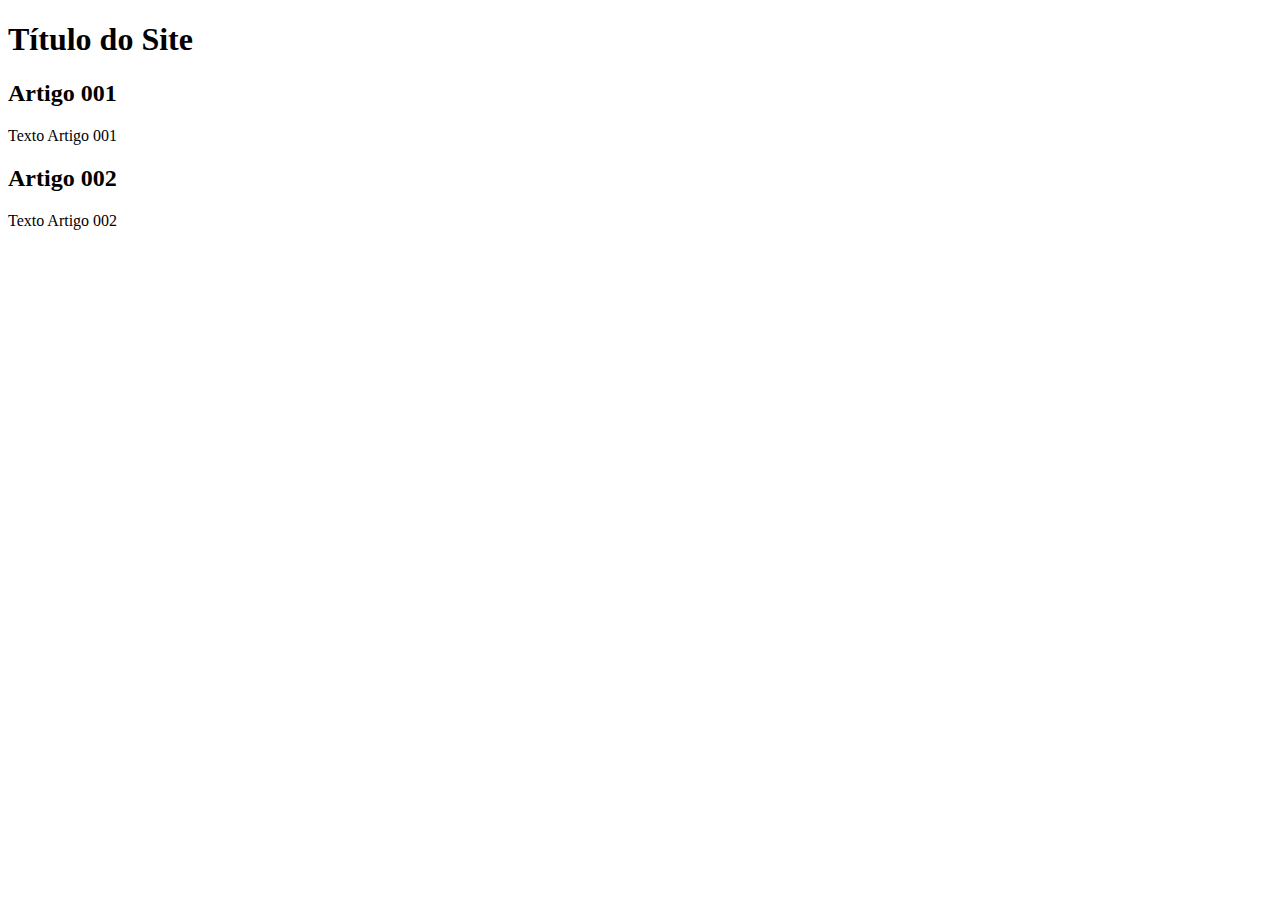
==== index.html @ 72d81c01 "add index" ====
<!DOCTYPE html>
<html lang="pt-br">
<head>
    <meta charset="UTF-8">
    <meta name="viewport" content="width=device-width, initial-scale=1.0">
    <title>Título do Site</title>
</head>
<body>
    <main>
        <header>
            <h1>Título do Site</h1>
        </header>
        <article>
            <h2>Artigo 001</h2>
            <p>Texto Artigo 001</p>
        </article>
        <article>
            <h2>Artigo 002</h2>
            <p>Texto Artigo 002</p>
        </article>
    </main>

</body>
</html>
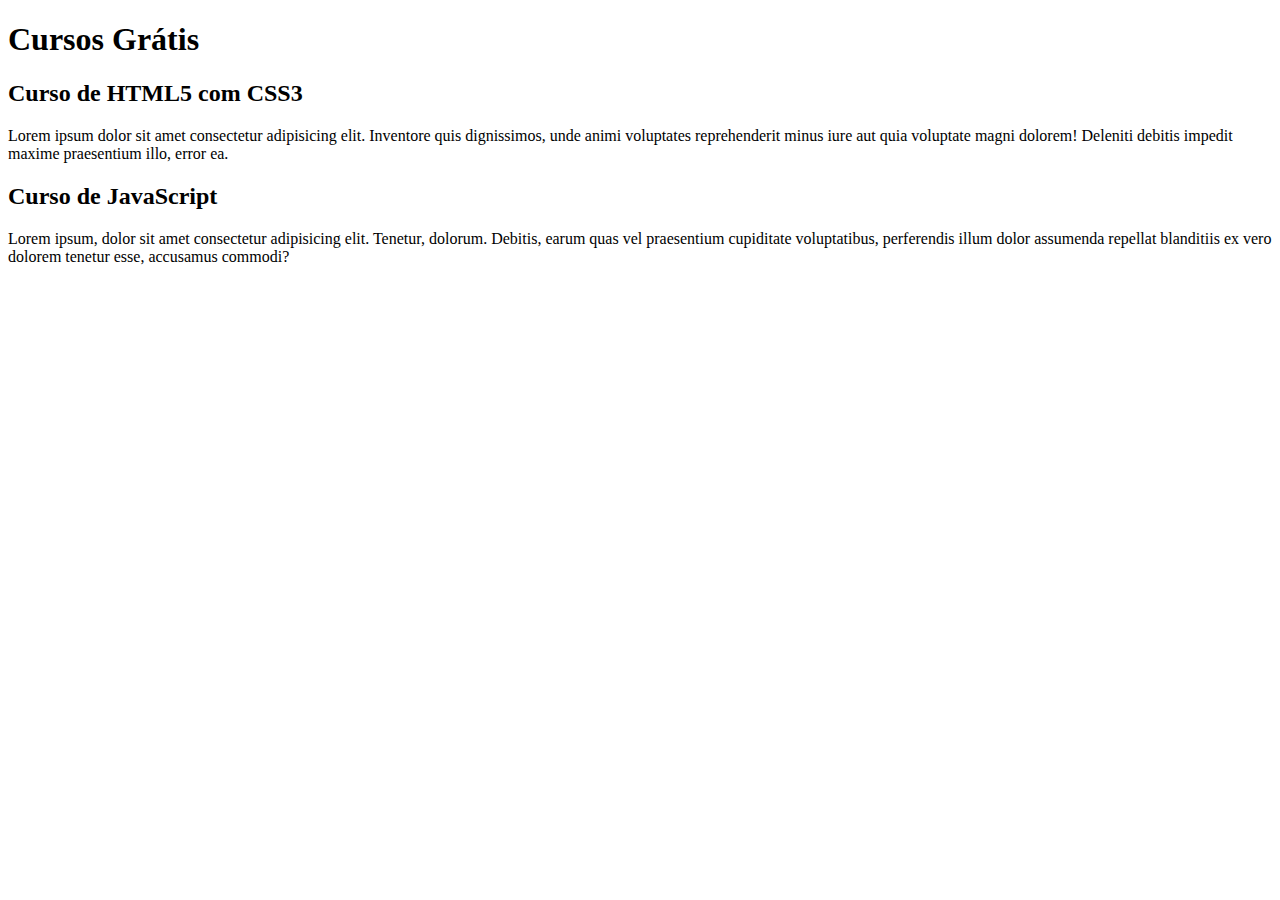
==== commit dbf62c55: "comecei a escrever o conteudo" ====
--- a/index.html
+++ b/index.html
@@ -8,15 +8,15 @@
 <body>
     <main>
         <header>
-            <h1>Título do Site</h1>
+            <h1>Cursos Grátis</h1>
         </header>
         <article>
-            <h2>Artigo 001</h2>
-            <p>Texto Artigo 001</p>
+            <h2>Curso de HTML5 com CSS3</h2>
+            <p>Lorem ipsum dolor sit amet consectetur adipisicing elit. Inventore quis dignissimos, unde animi voluptates reprehenderit minus iure aut quia voluptate magni dolorem! Deleniti debitis impedit maxime praesentium illo, error ea.</p>
         </article>
         <article>
-            <h2>Artigo 002</h2>
-            <p>Texto Artigo 002</p>
+            <h2>Curso de JavaScript</h2>
+            <p>Lorem ipsum, dolor sit amet consectetur adipisicing elit. Tenetur, dolorum. Debitis, earum quas vel praesentium cupiditate voluptatibus, perferendis illum dolor assumenda repellat blanditiis ex vero dolorem tenetur esse, accusamus commodi?</p>
         </article>
     </main>
 
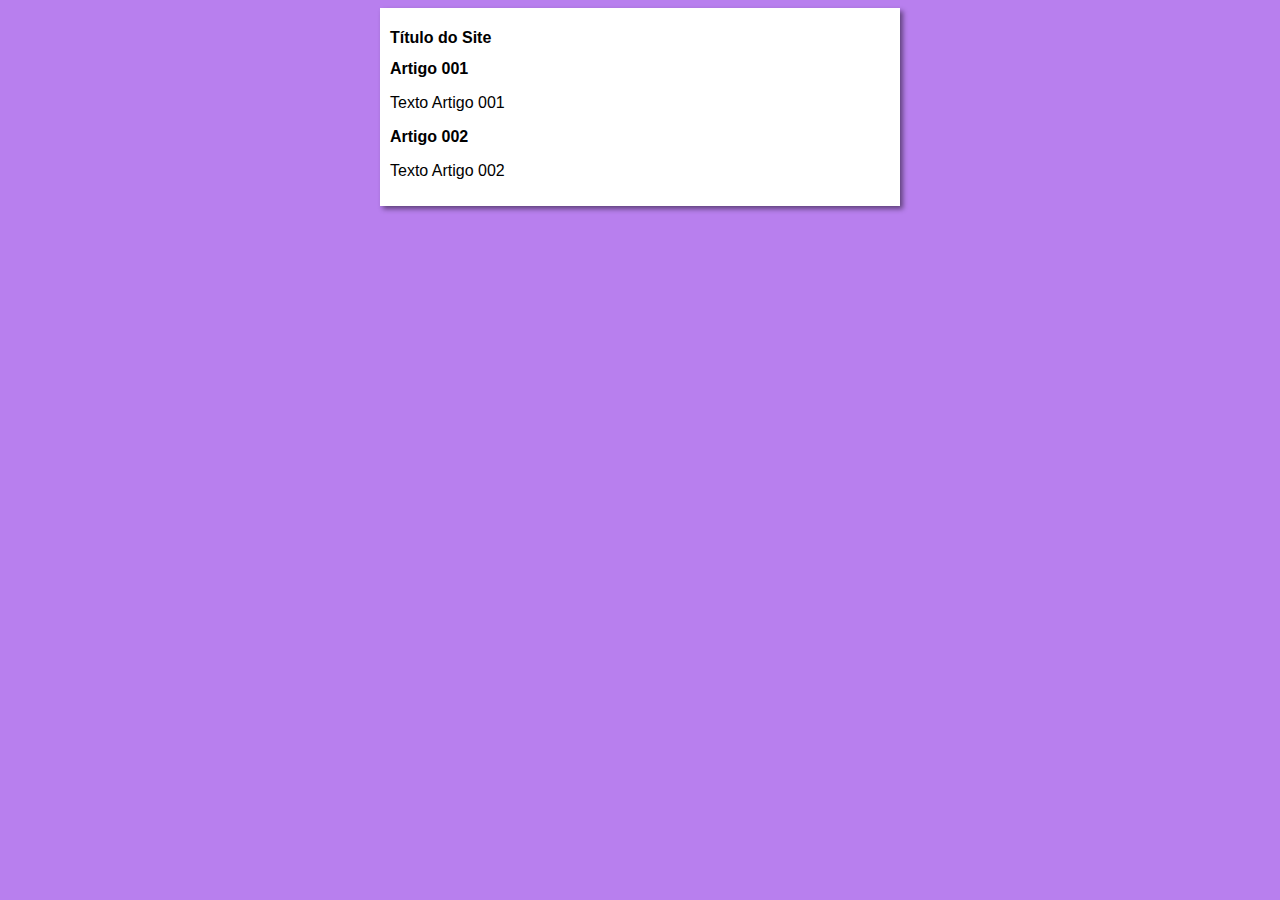
==== commit 01bfb667: "Iniciei o design" ====
--- a/index.html
+++ b/index.html
@@ -4,19 +4,20 @@
     <meta charset="UTF-8">
     <meta name="viewport" content="width=device-width, initial-scale=1.0">
     <title>Título do Site</title>
+    <link rel="stylesheet" href="estilos/style.css">
 </head>
 <body>
     <main>
         <header>
-            <h1>Cursos Grátis</h1>
+            <h1>Título do Site</h1>
         </header>
         <article>
-            <h2>Curso de HTML5 com CSS3</h2>
-            <p>Lorem ipsum dolor sit amet consectetur adipisicing elit. Inventore quis dignissimos, unde animi voluptates reprehenderit minus iure aut quia voluptate magni dolorem! Deleniti debitis impedit maxime praesentium illo, error ea.</p>
+            <h2>Artigo 001</h2>
+            <p>Texto Artigo 001</p>
         </article>
         <article>
-            <h2>Curso de JavaScript</h2>
-            <p>Lorem ipsum, dolor sit amet consectetur adipisicing elit. Tenetur, dolorum. Debitis, earum quas vel praesentium cupiditate voluptatibus, perferendis illum dolor assumenda repellat blanditiis ex vero dolorem tenetur esse, accusamus commodi?</p>
+            <h2>Artigo 002</h2>
+            <p>Texto Artigo 002</p>
         </article>
     </main>
 
--- a/estilos/style.css
+++ b/estilos/style.css
@@ -0,0 +1,18 @@
+*{
+    font-family: Arial, Helvetica, sans-serif;
+    font-size: 16px;
+}
+
+body{
+
+    background-color:rgb(184, 127, 238)
+}
+
+main{
+
+    background-color: white;
+    width:500px;
+    margin: auto;
+    padding: 10px;
+    box-shadow: 3px 3px 5px rgba(0,0,0,0.473);
+}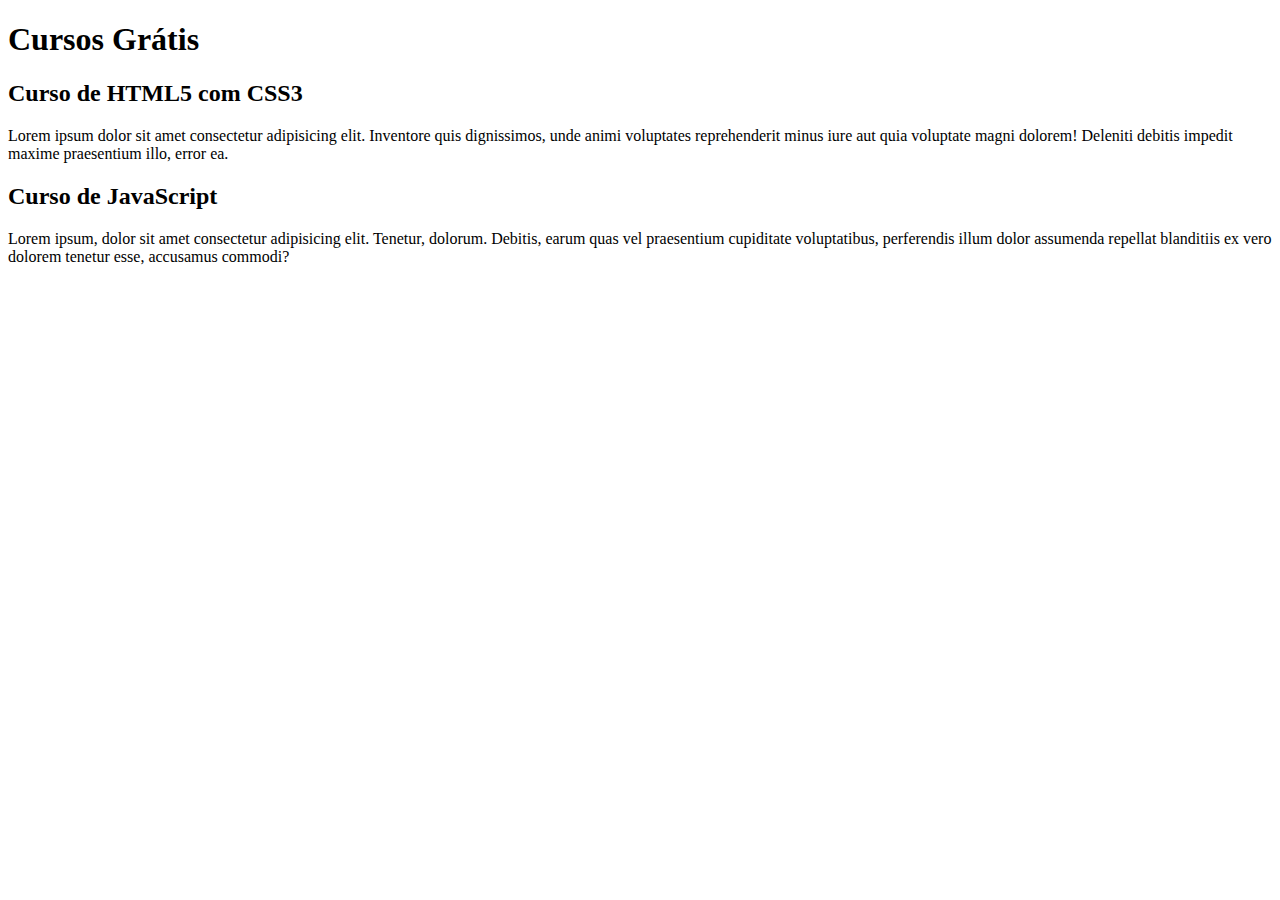
==== commit 71ba2fde: "Update index.html" ====
--- a/index.html
+++ b/index.html
@@ -3,21 +3,20 @@
 <head>
     <meta charset="UTF-8">
     <meta name="viewport" content="width=device-width, initial-scale=1.0">
-    <title>Título do Site</title>
-    <link rel="stylesheet" href="estilos/style.css">
+    <title>Site CursoeVideo Site</title>
 </head>
 <body>
     <main>
         <header>
-            <h1>Título do Site</h1>
+            <h1>Cursos Grátis</h1>
         </header>
         <article>
-            <h2>Artigo 001</h2>
-            <p>Texto Artigo 001</p>
+            <h2>Curso de HTML5 com CSS3</h2>
+            <p>Lorem ipsum dolor sit amet consectetur adipisicing elit. Inventore quis dignissimos, unde animi voluptates reprehenderit minus iure aut quia voluptate magni dolorem! Deleniti debitis impedit maxime praesentium illo, error ea.</p>
         </article>
         <article>
-            <h2>Artigo 002</h2>
-            <p>Texto Artigo 002</p>
+            <h2>Curso de JavaScript</h2>
+            <p>Lorem ipsum, dolor sit amet consectetur adipisicing elit. Tenetur, dolorum. Debitis, earum quas vel praesentium cupiditate voluptatibus, perferendis illum dolor assumenda repellat blanditiis ex vero dolorem tenetur esse, accusamus commodi?</p>
         </article>
     </main>
 
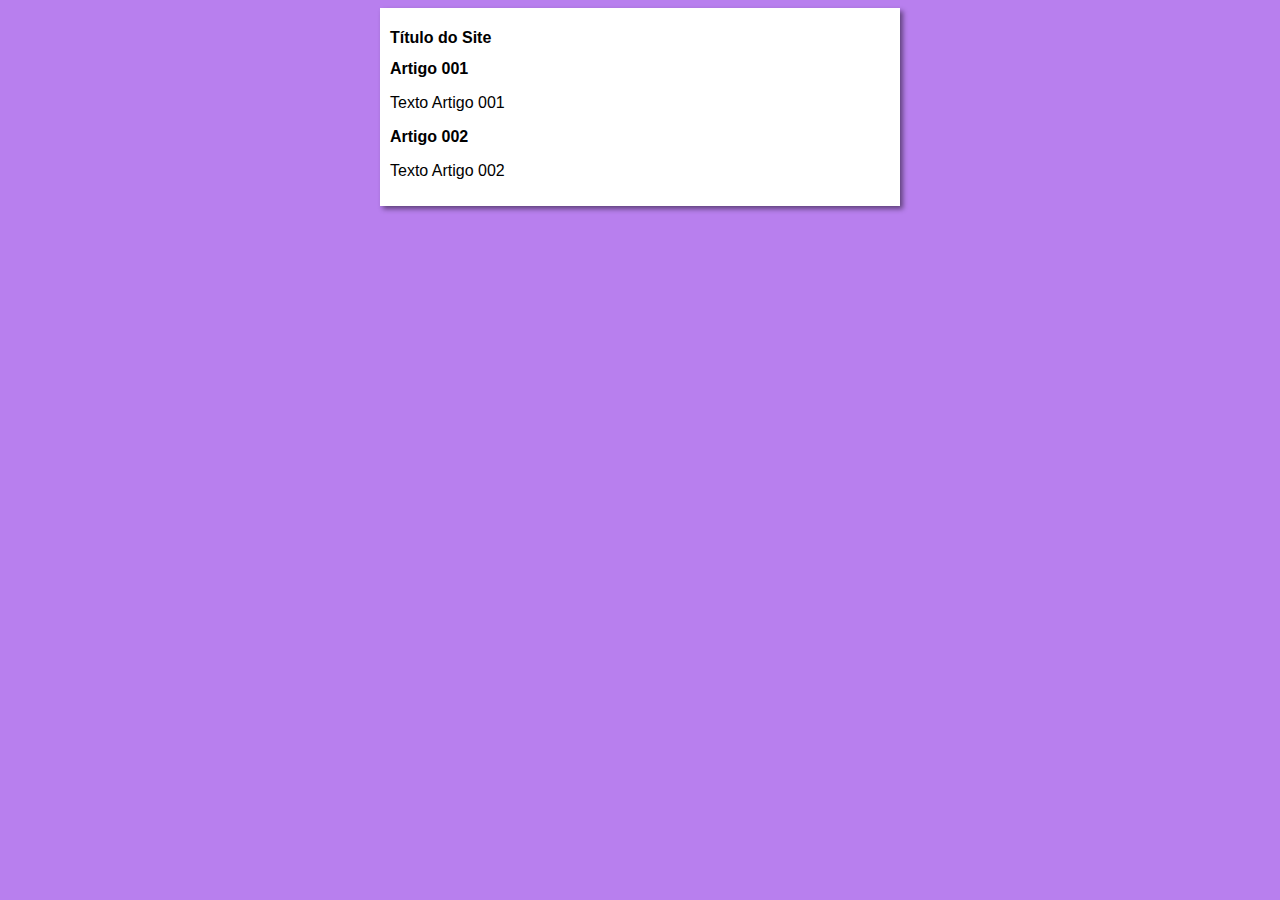
==== commit f2d238be: "Update index.html" ====
--- a/index.html
+++ b/index.html
@@ -3,20 +3,21 @@
 <head>
     <meta charset="UTF-8">
     <meta name="viewport" content="width=device-width, initial-scale=1.0">
-    <title>Site CursoeVideo Site</title>
+    <title>Curso em Vídeo</title>
+    <link rel="stylesheet" href="estilos/style.css">
 </head>
 <body>
     <main>
         <header>
-            <h1>Cursos Grátis</h1>
+            <h1>Título do Site</h1>
         </header>
         <article>
-            <h2>Curso de HTML5 com CSS3</h2>
-            <p>Lorem ipsum dolor sit amet consectetur adipisicing elit. Inventore quis dignissimos, unde animi voluptates reprehenderit minus iure aut quia voluptate magni dolorem! Deleniti debitis impedit maxime praesentium illo, error ea.</p>
+            <h2>Artigo 001</h2>
+            <p>Texto Artigo 001</p>
         </article>
         <article>
-            <h2>Curso de JavaScript</h2>
-            <p>Lorem ipsum, dolor sit amet consectetur adipisicing elit. Tenetur, dolorum. Debitis, earum quas vel praesentium cupiditate voluptatibus, perferendis illum dolor assumenda repellat blanditiis ex vero dolorem tenetur esse, accusamus commodi?</p>
+            <h2>Artigo 002</h2>
+            <p>Texto Artigo 002</p>
         </article>
     </main>
 
--- a/estilos/style.css
+++ b/estilos/style.css
@@ -0,0 +1,18 @@
+*{
+    font-family: Arial, Helvetica, sans-serif;
+    font-size: 16px;
+}
+
+body{
+
+    background-color:rgb(184, 127, 238)
+}
+
+main{
+
+    background-color: white;
+    width:500px;
+    margin: auto;
+    padding: 10px;
+    box-shadow: 3px 3px 5px rgba(0,0,0,0.473);
+}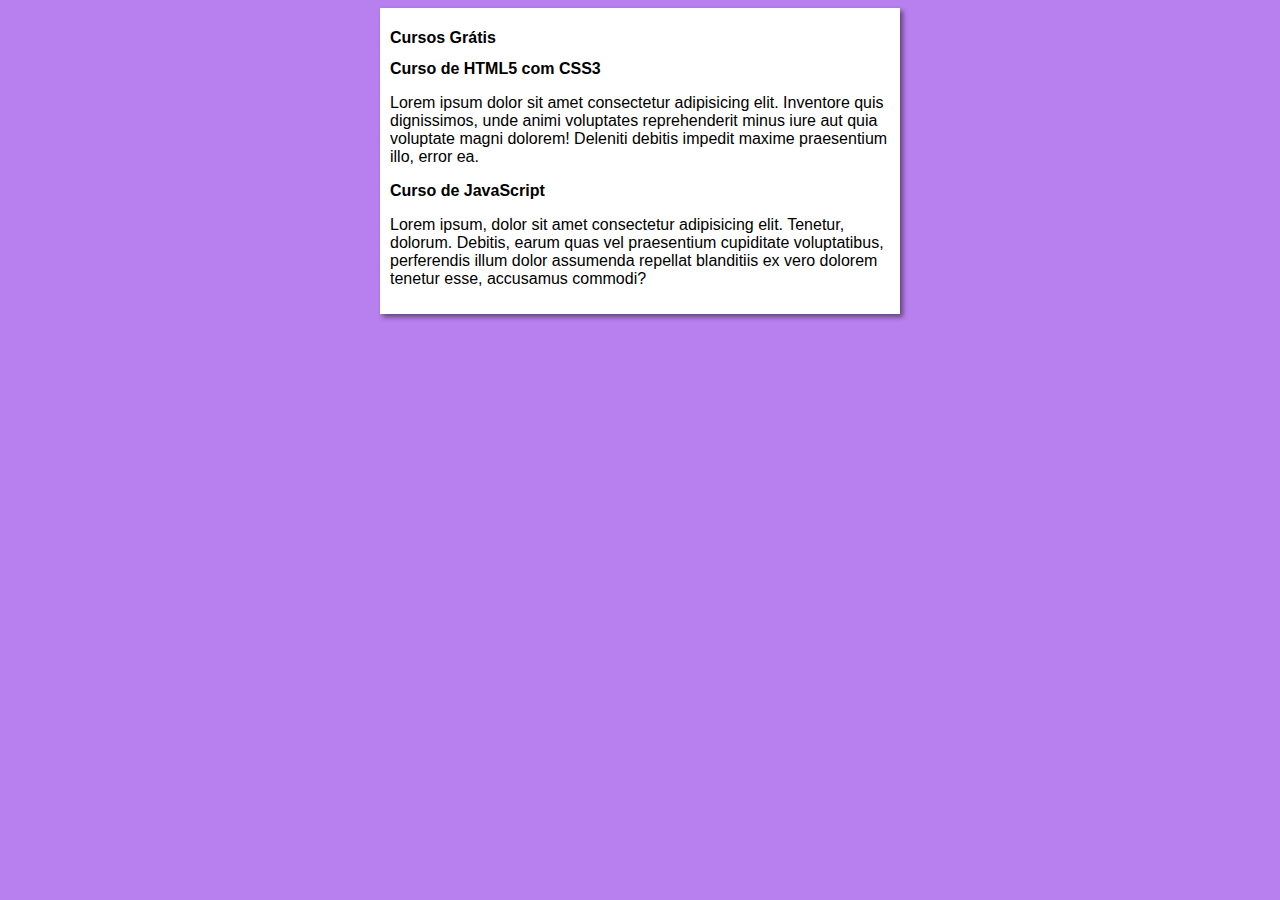
==== commit 624ab65b: "Merge branch 'Design'" ====
--- a/index.html
+++ b/index.html
@@ -9,15 +9,15 @@
 <body>
     <main>
         <header>
-            <h1>Título do Site</h1>
+            <h1>Cursos Grátis</h1>
         </header>
         <article>
-            <h2>Artigo 001</h2>
-            <p>Texto Artigo 001</p>
+            <h2>Curso de HTML5 com CSS3</h2>
+            <p>Lorem ipsum dolor sit amet consectetur adipisicing elit. Inventore quis dignissimos, unde animi voluptates reprehenderit minus iure aut quia voluptate magni dolorem! Deleniti debitis impedit maxime praesentium illo, error ea.</p>
         </article>
         <article>
-            <h2>Artigo 002</h2>
-            <p>Texto Artigo 002</p>
+            <h2>Curso de JavaScript</h2>
+            <p>Lorem ipsum, dolor sit amet consectetur adipisicing elit. Tenetur, dolorum. Debitis, earum quas vel praesentium cupiditate voluptatibus, perferendis illum dolor assumenda repellat blanditiis ex vero dolorem tenetur esse, accusamus commodi?</p>
         </article>
     </main>
 
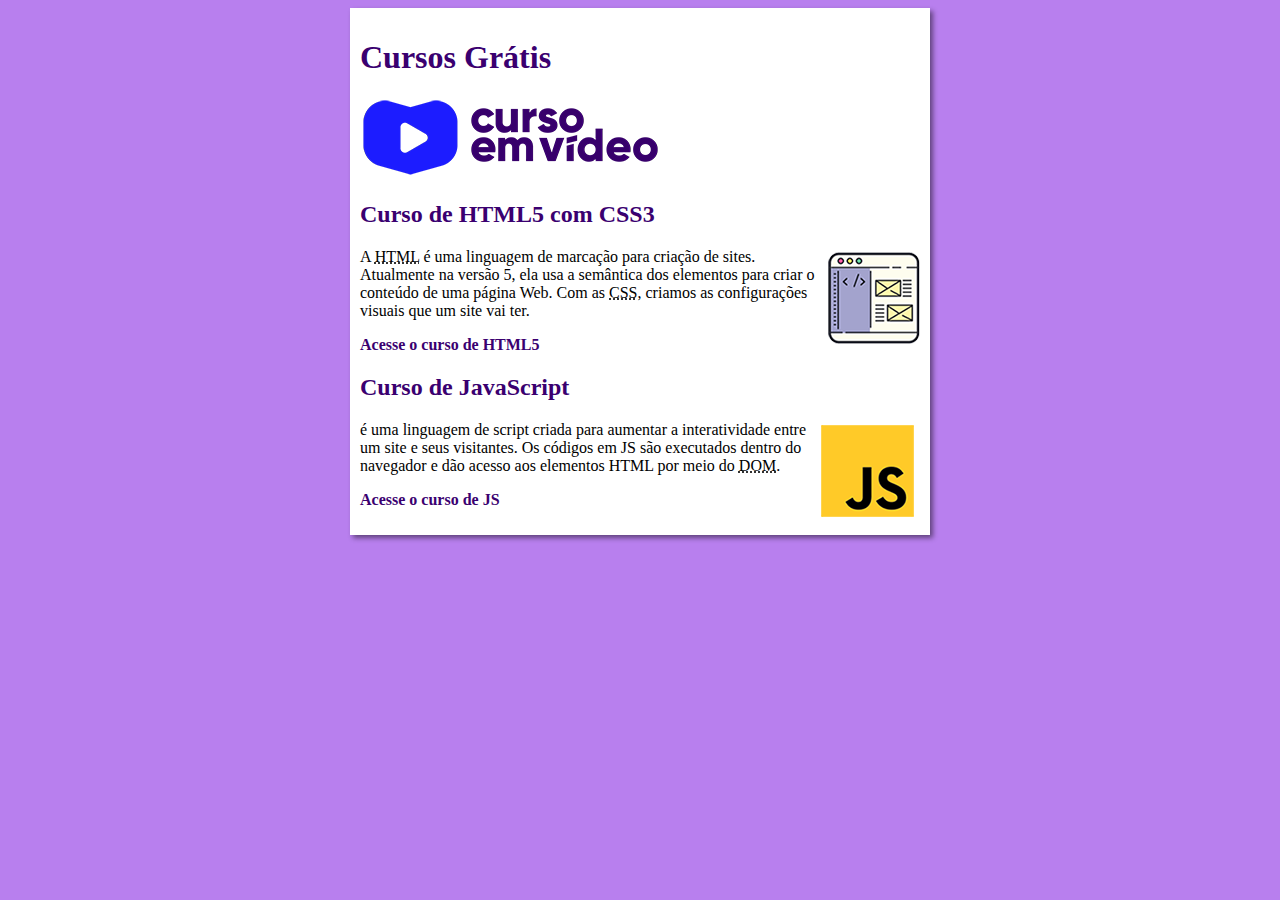
==== commit ffa90d8e: "alterações sem link" ====
--- a/index.html
+++ b/index.html
@@ -10,14 +10,19 @@
     <main>
         <header>
             <h1>Cursos Grátis</h1>
+            <img src="imagens/curso-em-video-cor.png" alt="Curso em Vídeo">
         </header>
         <article>
             <h2>Curso de HTML5 com CSS3</h2>
-            <p>Lorem ipsum dolor sit amet consectetur adipisicing elit. Inventore quis dignissimos, unde animi voluptates reprehenderit minus iure aut quia voluptate magni dolorem! Deleniti debitis impedit maxime praesentium illo, error ea.</p>
+            <img class="lado" src="imagens/curso-html-css.png" alt="Curso HTML">
+            <p>A <abbr title = "HyperText Markup Language">HTML</abbr> é uma linguagem de marcação para criação de sites. Atualmente na versão 5, ela usa a semântica dos elementos para criar o conteúdo de uma página Web. Com as <abbr title="Cascading Style Sheets">CSS</abbr>, criamos as configurações visuais que um site vai ter.</p>
+            <p> <a href="curso-html.html">Acesse o curso de HTML5</a></p>
         </article>
         <article>
             <h2>Curso de JavaScript</h2>
-            <p>Lorem ipsum, dolor sit amet consectetur adipisicing elit. Tenetur, dolorum. Debitis, earum quas vel praesentium cupiditate voluptatibus, perferendis illum dolor assumenda repellat blanditiis ex vero dolorem tenetur esse, accusamus commodi?</p>
+            <img class="lado" src="imagens/curso-javascript.png" alt="Curso JS">
+            <p><abbr title="JavaScript"></abbr>é uma linguagem de script criada para aumentar a interatividade entre um site e seus visitantes. Os códigos em JS são executados dentro do navegador e dão acesso aos elementos HTML por meio do <abbr title="Document Object Model">DOM</abbr>.</p>
+            <p><a href="curso-js.html">Acesse o curso de JS</a></p>
         </article>
     </main>
 
--- a/estilos/style.css
+++ b/estilos/style.css
@@ -1,5 +1,5 @@
 *{
-    font-family: Arial, Helvetica, sans-serif;
+    background-color:rgb(202, 165, 236), Helvetica, sans-serif;
     font-size: 16px;
 }
 
@@ -11,8 +11,33 @@
 main{
 
     background-color: white;
-    width:500px;
+    width:560px;
     margin: auto;
     padding: 10px;
     box-shadow: 3px 3px 5px rgba(0,0,0,0.473);
+}
+
+h1 {
+    font-size: 2em;
+    color:rgb(58, 0, 112);
+}
+
+h2 {
+    font-size: 1.5em;
+    color:rgb(58, 0, 112);
+}
+
+img.lado {
+    float: right;
+}
+
+a {
+    text-decoration: none;
+    font-weight: bold;
+    color: rgb(58,0,112);
+}
+
+a:hover {
+    text-decoration:underline;
+    color: rgb(26,26,255);
 }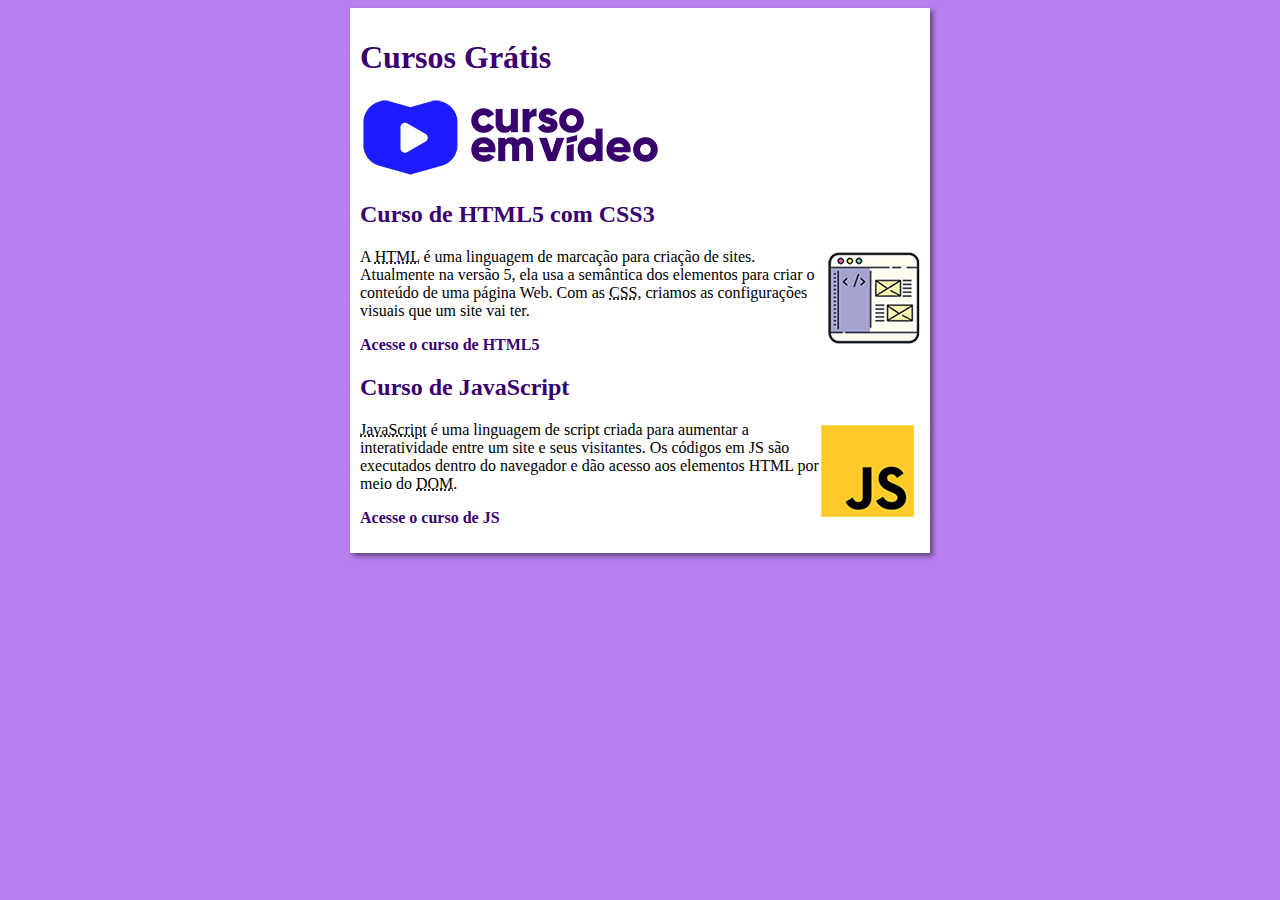
==== commit 0787b152: "alterações com link" ====
--- a/index.html
+++ b/index.html
@@ -21,7 +21,7 @@
         <article>
             <h2>Curso de JavaScript</h2>
             <img class="lado" src="imagens/curso-javascript.png" alt="Curso JS">
-            <p><abbr title="JavaScript"></abbr>é uma linguagem de script criada para aumentar a interatividade entre um site e seus visitantes. Os códigos em JS são executados dentro do navegador e dão acesso aos elementos HTML por meio do <abbr title="Document Object Model">DOM</abbr>.</p>
+            <p><abbr title="JavaScript">JavaScript</abbr> é uma linguagem de script criada para aumentar a interatividade entre um site e seus visitantes. Os códigos em JS são executados dentro do navegador e dão acesso aos elementos HTML por meio do <abbr title="Document Object Model">DOM</abbr>.</p>
             <p><a href="curso-js.html">Acesse o curso de JS</a></p>
         </article>
     </main>
